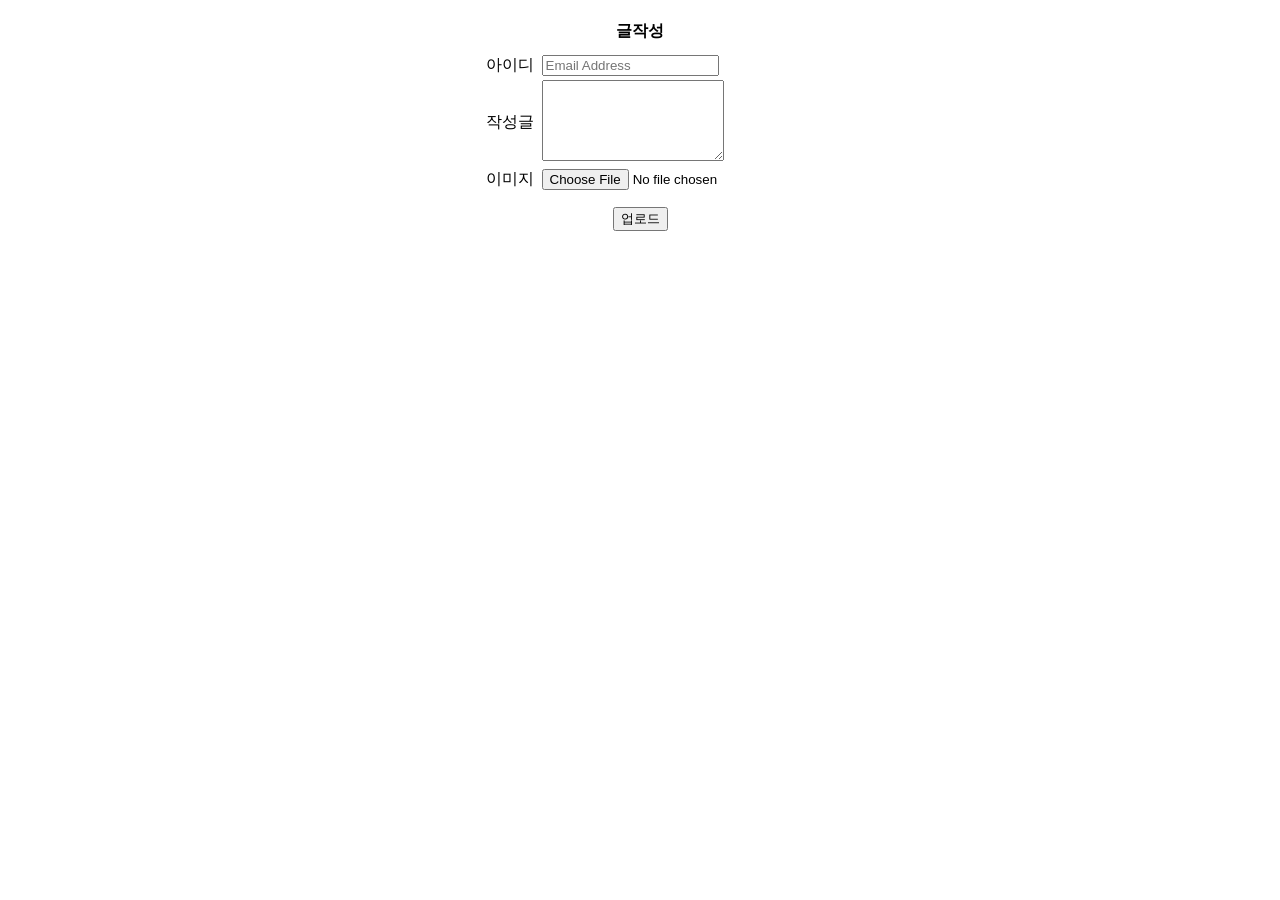
==== web/feedAdd.html @ 7c05a774 "2022/10/06" ====
<!DOCTYPE html>
<html lang="en">
<head>
    <meta charset="UTF-8">
    <title>Title</title>
</head>
<body>
  <form action="feedAdd.jsp" method="post" enctype="multipart/form-data">
    <table align=center>
      <tr>
        <td colspan=2 align=center height=40><b>글작성</b></td>
      </tr>
      <tr>
        <td align=right>아이디&nbsp;</td>
        <td><input type="text" name="id" placeholder="Email Address" required/></td>
      </tr>
      <tr>
        <td align=right>작성글&nbsp;</td>
        <td><textarea name="content" rows=5 cols=20></textarea></td>
      </tr>
      <tr>
        <td align=right>이미지&nbsp;</td>
        <td><input type="file" name="image"/></td>
      </tr>
      <tr>
        <td colspan=2 align=center height=50><input type="submit" value="업로드"/></td>
      </tr>
    </table>
  </form>
</body>
</html>
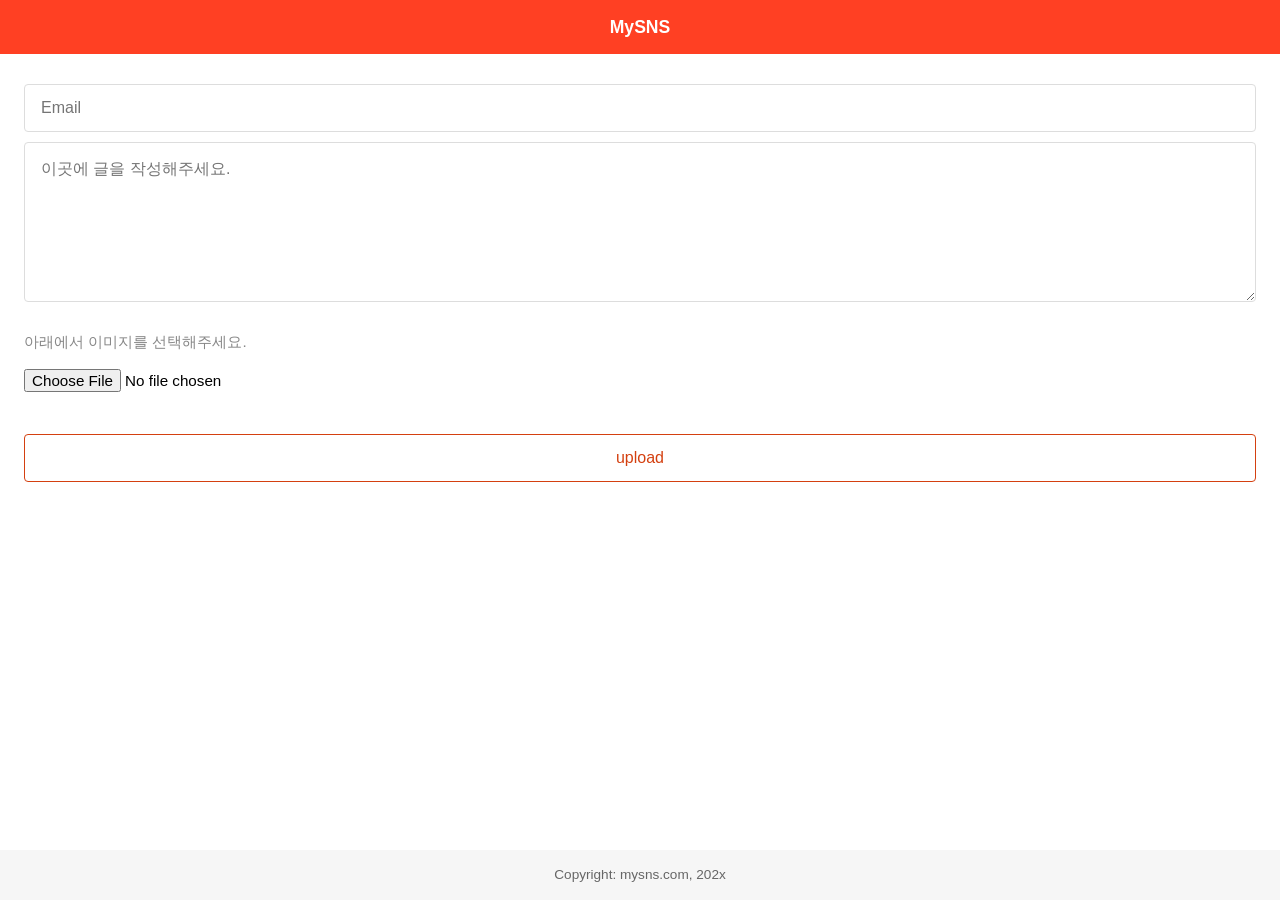
==== commit f4aad502: "2022/10/08, css styling" ====
--- a/web/feedAdd.html
+++ b/web/feedAdd.html
@@ -1,31 +1,62 @@
 <!DOCTYPE html>
 <html lang="en">
 <head>
+    <meta name=viewport content="width=device-width, initial-scale=1, user-scalable=0">
     <meta charset="UTF-8">
+
+    <link rel="stylesheet" href="css/core.css"/>
+    <link rel="stylesheet" href="css/style.css"/>
+
+    <style>
+      .pad-4 { padding: 0 4px; }
+
+      textarea {
+        float: left;
+        width: 100%;
+        height: 160px;
+        padding: 16px;
+        box-sizing: border-box;
+        font-size: 1.0em;
+        font-family: "Malgun Gothic", "Arial";
+        border: 1px solid #ddd;
+        border-radius: 4px;
+        outline: none;
+      }
+
+      input[type=file] {
+        padding: 0px;
+        border: none;
+        outline: none;
+        font-size: 0.95em;
+      }
+
+      .desc {
+        float: left;
+        width: 100%;
+        margin-bottom: 5px;
+        font-size: 0.95em;
+        color: #888;
+      }
+    </style>
+
     <title>Title</title>
 </head>
 <body>
-  <form action="feedAdd.jsp" method="post" enctype="multipart/form-data">
-    <table align=center>
-      <tr>
-        <td colspan=2 align=center height=40><b>글작성</b></td>
-      </tr>
-      <tr>
-        <td align=right>아이디&nbsp;</td>
-        <td><input type="text" name="id" placeholder="Email Address" required/></td>
-      </tr>
-      <tr>
-        <td align=right>작성글&nbsp;</td>
-        <td><textarea name="content" rows=5 cols=20></textarea></td>
-      </tr>
-      <tr>
-        <td align=right>이미지&nbsp;</td>
-        <td><input type="file" name="image"/></td>
-      </tr>
-      <tr>
-        <td colspan=2 align=center height=50><input type="submit" value="업로드"/></td>
-      </tr>
-    </table>
+  <form action="view/feedAdd.jsp" method="post" enctype="multipart/form-data">
+    <div class="page-hdr">MySNS</div>
+
+    <div class="page-body">
+      <div class="section pad-24 mtop-30">
+        <input type="text" name="id" placeholder="Email"/>
+        <textarea name="content" class="mtop-10" placeholder="이곳에 글을 작성해주세요."></textarea>
+        <div class="section mad-4 mtop-30">
+          <div class="desc">아래에서 이미지를 선택해주세요.</div>
+          <input type="file" name="image"/>
+        </div>
+        <input type="submit" class="mtop-30" value="upload"/>
+      </div>
+    </div>
+    <div class="page-footer">Copyright: mysns.com, 202x</div>
   </form>
 </body>
 </html>
--- a/web/css/core.css
+++ b/web/css/core.css
@@ -0,0 +1,26 @@
+.section {
+    float: left;
+    width: 100%;
+    box-sizing: border-box;
+}
+
+.pad-16 { padding: 0 16px; }
+.pad-24 { padding: 0 24px; }
+.pad-32 { padding: 0 32px; }
+
+.mtop-10 { margin-top: 10px; }
+.mtop-20 { margin-top: 20px; }
+.mtop-30 { margin-top: 30px; }
+
+.mbot-10 { margin-bottom: 10px; }
+.mbot-20 { margin-bottom: 20px; }
+.mbot-30 { margin-bottom: 30px; }
+
+body {
+    height: 100%;
+    margin: 0px;
+    padding: 0px;
+    background-color: white;
+    font-size: 16px;
+    font-family: "Malgun Gothic", "Arial";
+}
--- a/web/css/style.css
+++ b/web/css/style.css
@@ -0,0 +1,65 @@
+.page-hdr {
+    z-index: 10;
+    position: fixed;
+    left: 0px;
+    top: 0px;
+    width: 100%;
+    height: 54px;
+    line-height: 54px;
+    text-align: center;
+    font-size: 1.1em;
+    font-weight: bold;
+    background-color: #FF4023;
+    color: white;
+}
+
+.page-footer {
+    z-index: 10;
+    position: fixed;
+    left: 0px;
+    bottom: 0px;
+    width: 100%;
+    height: 50px;
+    line-height: 50px;
+    text-align: center;
+    font-size: 0.85em;
+    background-color: #f6f6f6;
+    color: #666;
+}
+
+.page-body {
+    float: left;
+    width: 100%;
+    padding-top: 54px;
+}
+
+.page-body input {
+    float: left;
+    width: 100%;
+    padding: 0 16px;
+    box-sizing: border-box;
+    line-height: 46px;
+    font-size: 1.0em;
+    border: 1px solid #ddd;
+    border-radius: 4px;
+    outline: none;
+}
+
+.page-body input[type=submit] {
+    background-color: white;
+    color: #d44010;
+    border: 1px solid #d44010;
+}
+
+.page-body .button {
+    float: left;
+    width: 100%;
+    padding: 0 16px;
+    box-sizing: border-box;
+    line-height: 46px;
+    text-align: center;
+    background-color: white;
+    color: #d44010;
+    border: 1px solid #d44010;
+    border-radius: 4px;
+}
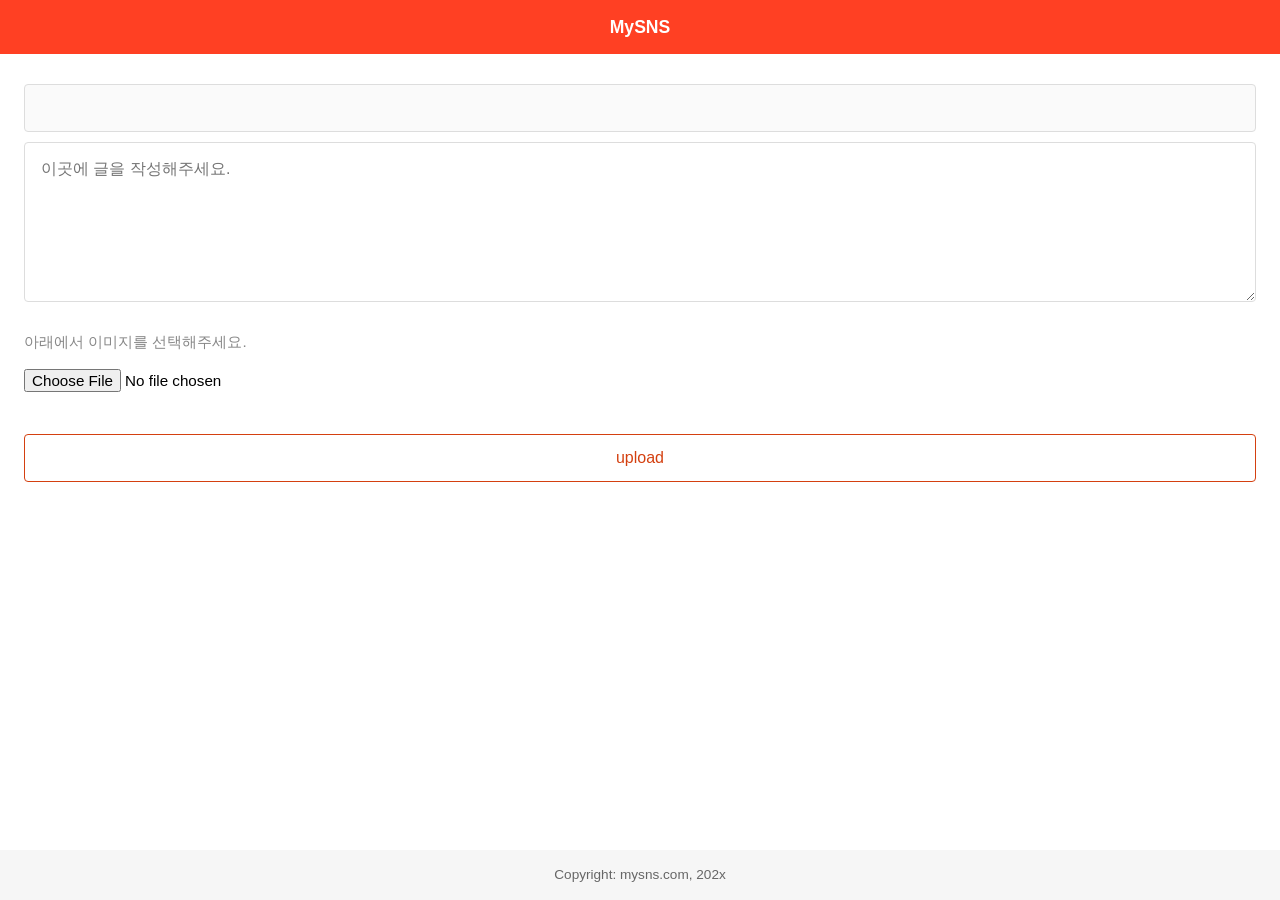
==== commit e84d4265: "2022/10/09, ajax" ====
--- a/web/feedAdd.html
+++ b/web/feedAdd.html
@@ -39,24 +39,87 @@
       }
     </style>
 
+    <script src="js/jquery-3.6.1.min.js"></script>
+    <script src="js/core.js"></script>
+    <script>
+
+        /*
+        $(document).ready(func) : 페이지가 시작될 때 호출되는 콜백 함수를 정의
+         */
+        $(document).ready(function() {
+            Page.init(start);
+        })
+
+        function start(uid) {
+            // Page setup codes will be placed here..
+            $("#id").val(uid);
+        }
+
+
+        function upload() {
+            const id = $("#id").val().trim();
+            if (id == "") {
+                alert("아이디를 입력해주세요.");
+                $("#id").focus();
+                return;
+            }
+
+            const content = $("#content").val().trim();
+            if (content == "") {
+                alert("작성글을 입력해주세요.");
+                $("#content").focus();
+                return;
+            }
+
+            /*
+            - 파일의 경우, 파일 이름 외에 파일 크기, 컨텐츠 등의 속성을 포함한 객체 형식을 지님
+            - files 속성 : input 태그에 multiple이 지정되어 있는 경우 여러 파일이 선택될 수 있기 때문에 배열 형태를 지님
+             */
+            const imgobj = $("#image")[0].files[0];
+
+            /*
+            FormData 객체
+            - AJAX를 통해 multipart/form-data 형식의 데이터를 전송할 수 있도록 지원하는 객체
+             */
+            const url = "view/feedAdd.jsp";
+            const params = new FormData();
+
+            params.append("id", id);
+            params.append("content", content);
+            if (imgobj != null)
+                params.append("image", imgobj);
+
+            /*
+            전달되는 데이터가 multipart/form-data 형식임을 알리기 위해 네번쨰 파라미터 true
+             */
+            AJAX.call(url, params, function(data) {
+                const code = data.trim();
+                if (code == "ER")
+                    alert("작성글 업로드 중 오류 발생!");
+                else {
+                    alert("작성글 업로드 완료!");
+                    window.location.href = "main.jsp";
+                }
+            }, true);
+        }
+    </script>
+
     <title>Title</title>
 </head>
 <body>
-  <form action="view/feedAdd.jsp" method="post" enctype="multipart/form-data">
     <div class="page-hdr">MySNS</div>
 
     <div class="page-body">
       <div class="section pad-24 mtop-30">
-        <input type="text" name="id" placeholder="Email"/>
-        <textarea name="content" class="mtop-10" placeholder="이곳에 글을 작성해주세요."></textarea>
+        <input type="text" id="id" disabled/>
+        <textarea id="content" class="mtop-10" placeholder="이곳에 글을 작성해주세요."></textarea>
         <div class="section mad-4 mtop-30">
           <div class="desc">아래에서 이미지를 선택해주세요.</div>
-          <input type="file" name="image"/>
+          <input type="file" id="image"/>
         </div>
-        <input type="submit" class="mtop-30" value="upload"/>
+        <input type="submit" class="mtop-30" value="upload" onclick="upload()"/>
       </div>
     </div>
     <div class="page-footer">Copyright: mysns.com, 202x</div>
-  </form>
 </body>
 </html>
